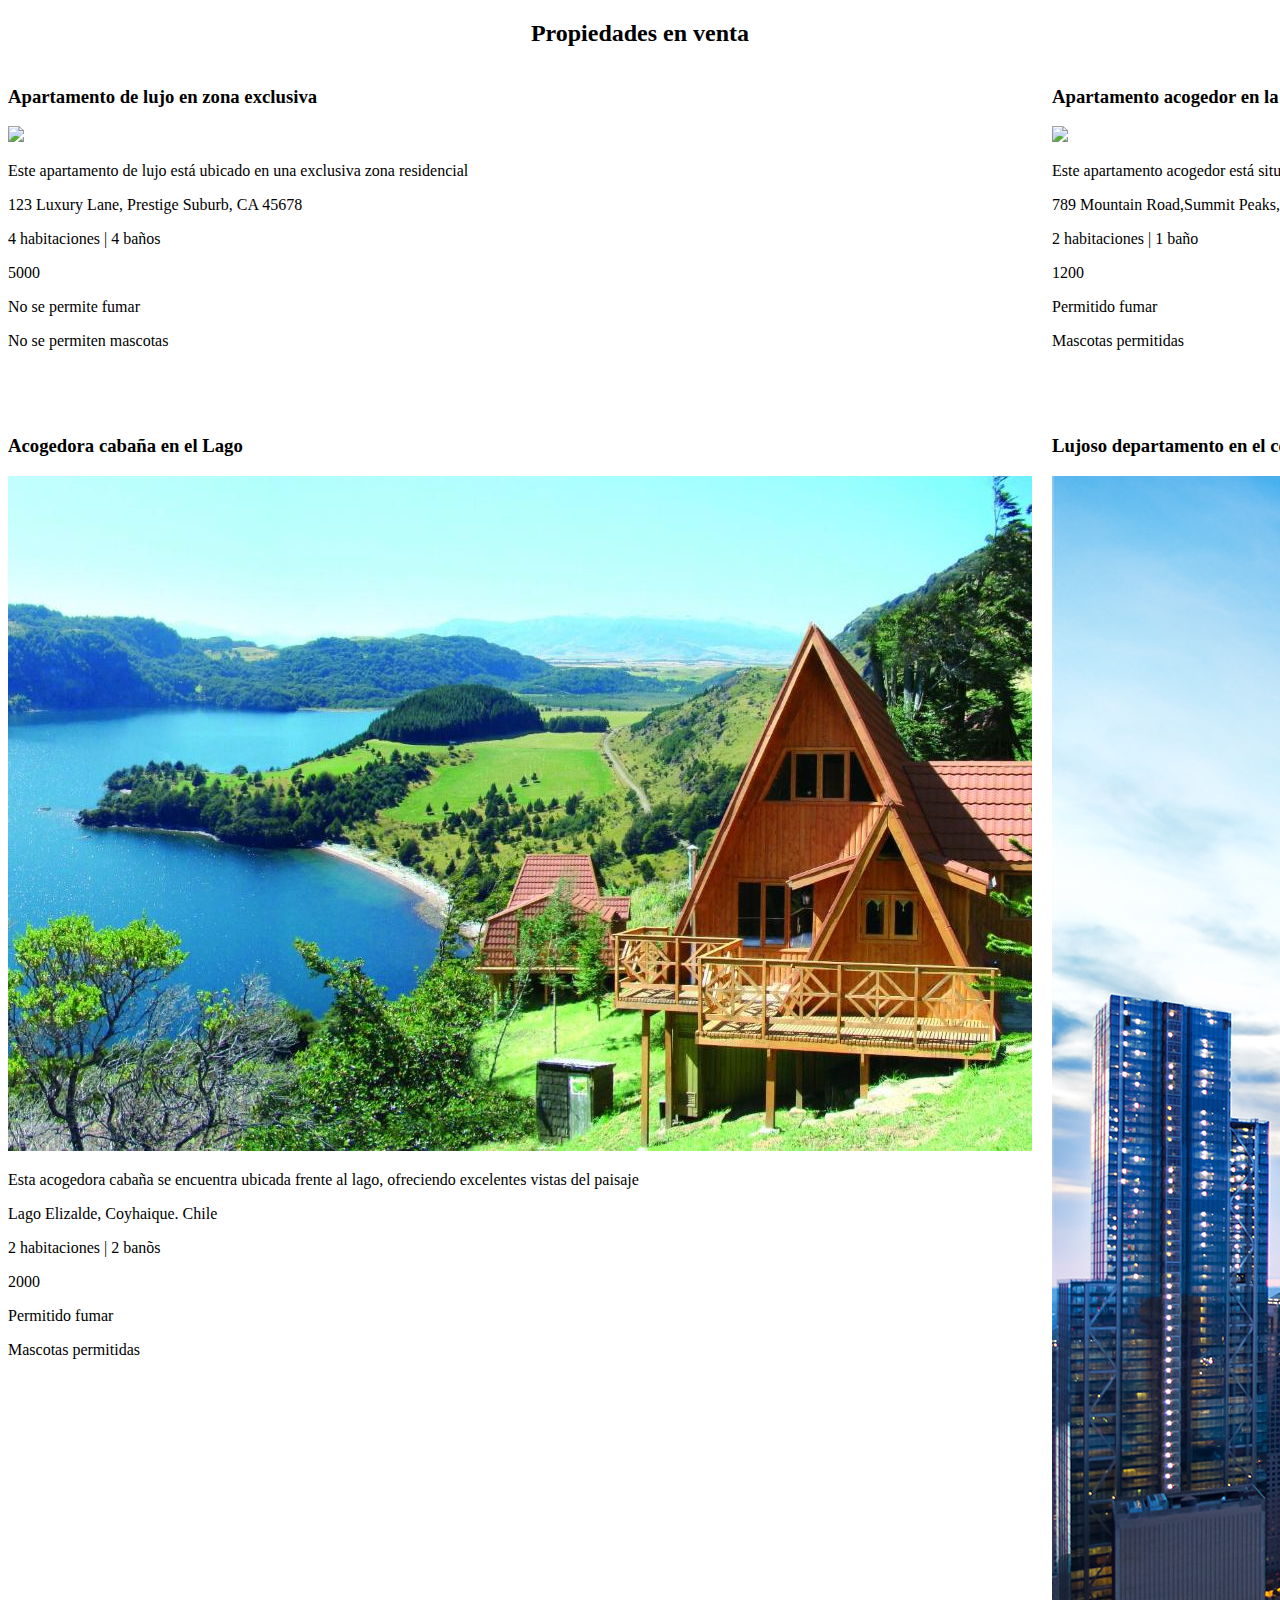
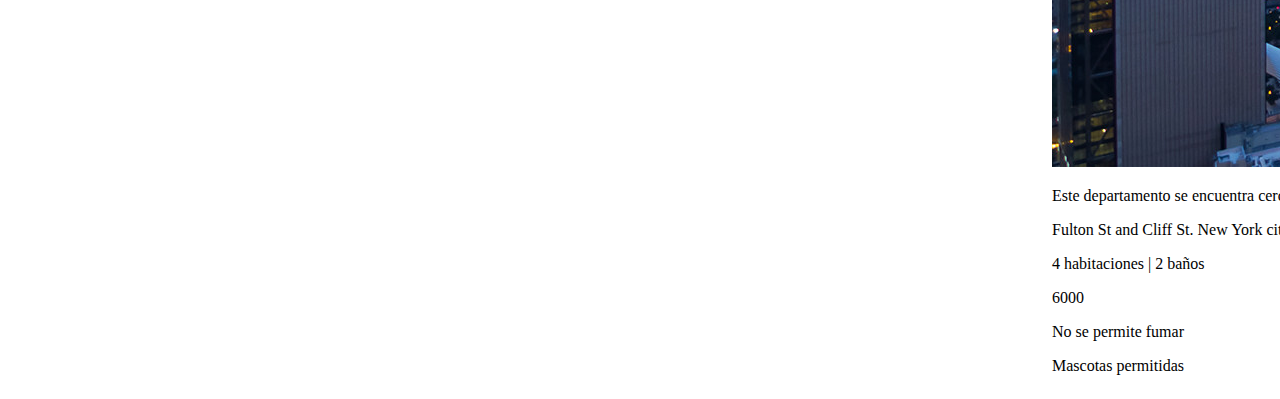
==== propiedades_venta.html @ f556a446 "create-index-indexVenta-scriptVenta" ====
<!DOCTYPE html>
<html lang="es">
<head>
    <meta charset="UTF-8">
    <meta name="viewport" content="width=device-width, initial-scale=1.0">
    <title> Propiedades en venta</title>
    <link rel="stylesheet" href="assets\css\styles_venta.css">
        <link
      href="https://cdn.jsdelivr.net/npm/bootstrap@5.3.1/dist/css/bootstrap.min.css"
      rel="stylesheet"
      integrity="sha384-4bw+/aepP/YC94hEpVNVgiZdgIC5+VKNBQNGCHeKRQN+PtmoHDEXuppvnDJzQIu9"
      crossorigin="anonymous"
    />
    
</head>
<body>
    <div class="container mt-5">
        <section id="venta">
           <h2 style = "text-align: center;"><strong>Propiedades en venta</strong></h2>
          <div class="row"> </div>




<!-- Font awesome -->
<script
src="https://kit.fontawesome.com/f5bdbb41e0.js"
crossorigin="anonymous"
></script>
<!-- Bootstrap JS -->
<script
src="https://cdn.jsdelivr.net/npm/bootstrap@5.3.1/dist/js/bootstrap.bundle.min.js"
integrity="sha384-HwwvtgBNo3bZJJLYd8oVXjrBZt8cqVSpeBNS5n7C8IVInixGAoxmnlMuBnhbgrkm"
crossorigin="anonymous"
></script>
<script src="assets\js\scriptVenta.js"></script>
</body>
</html>
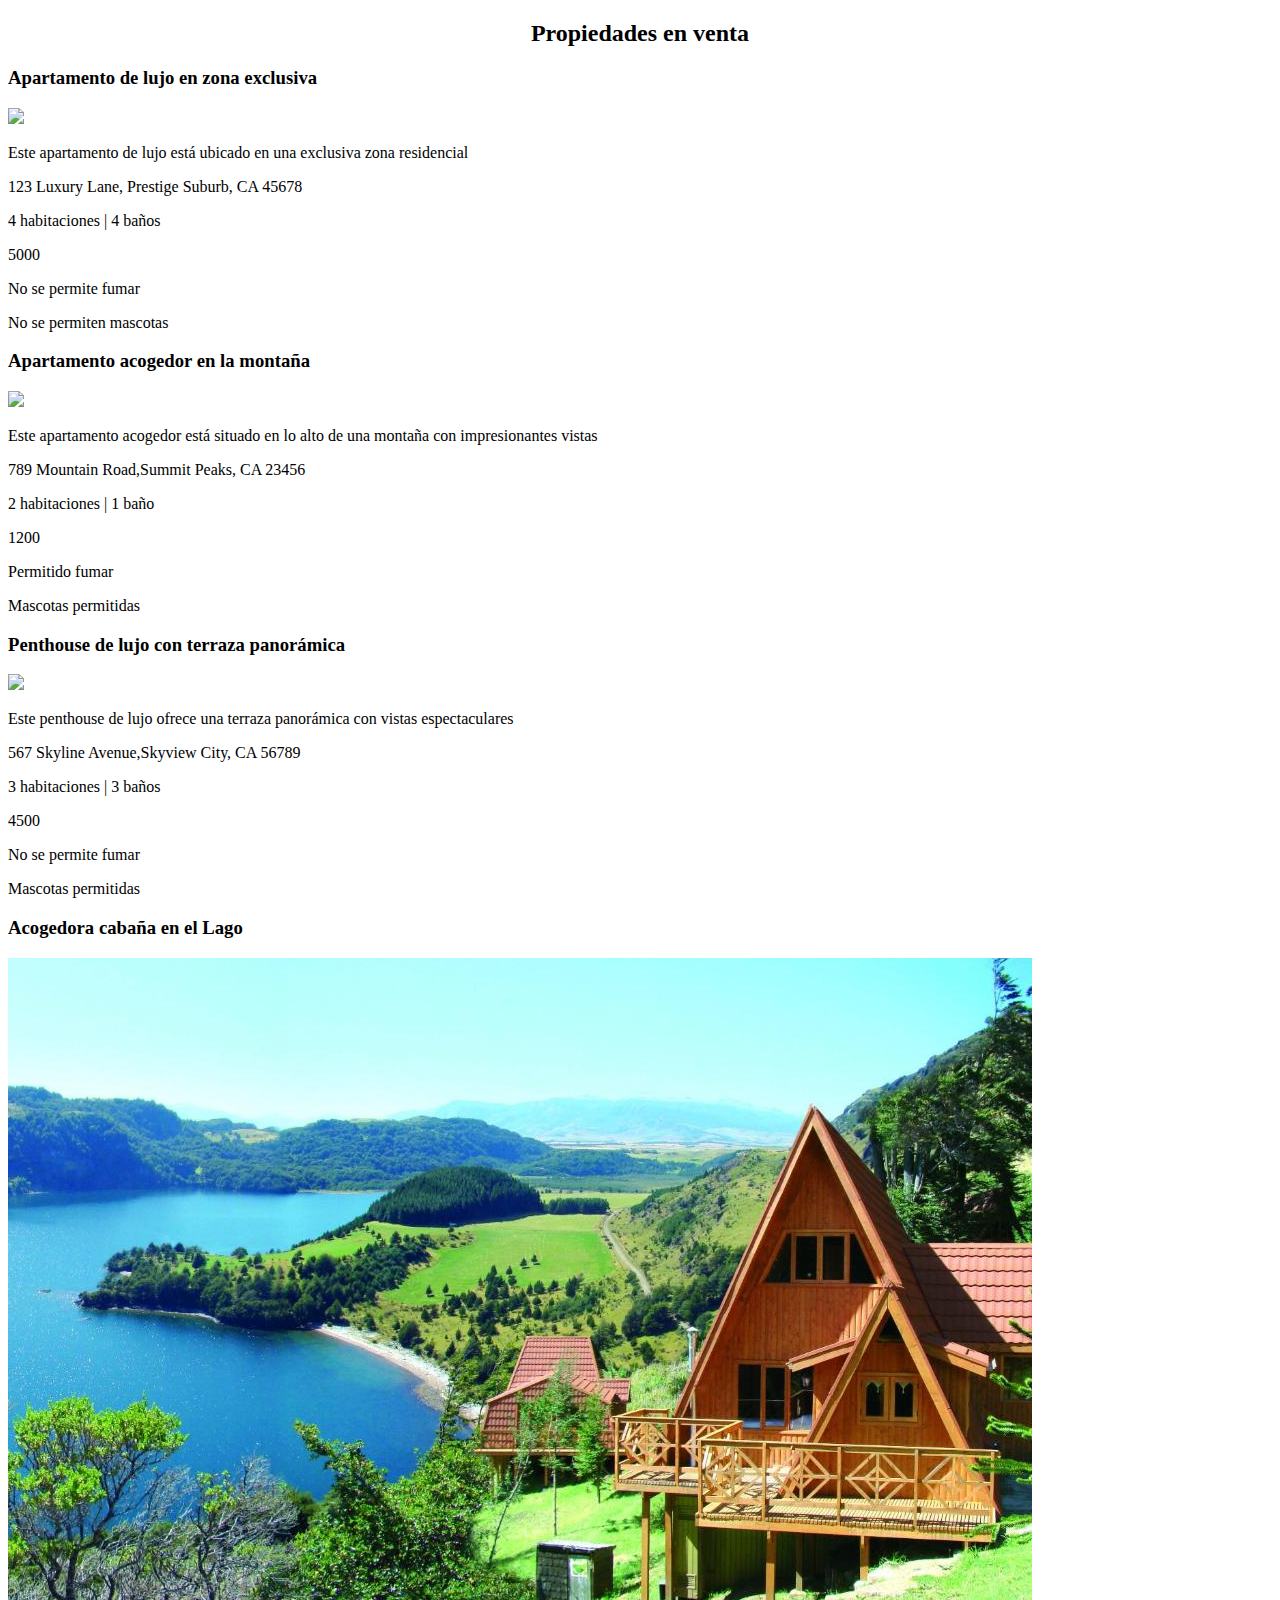
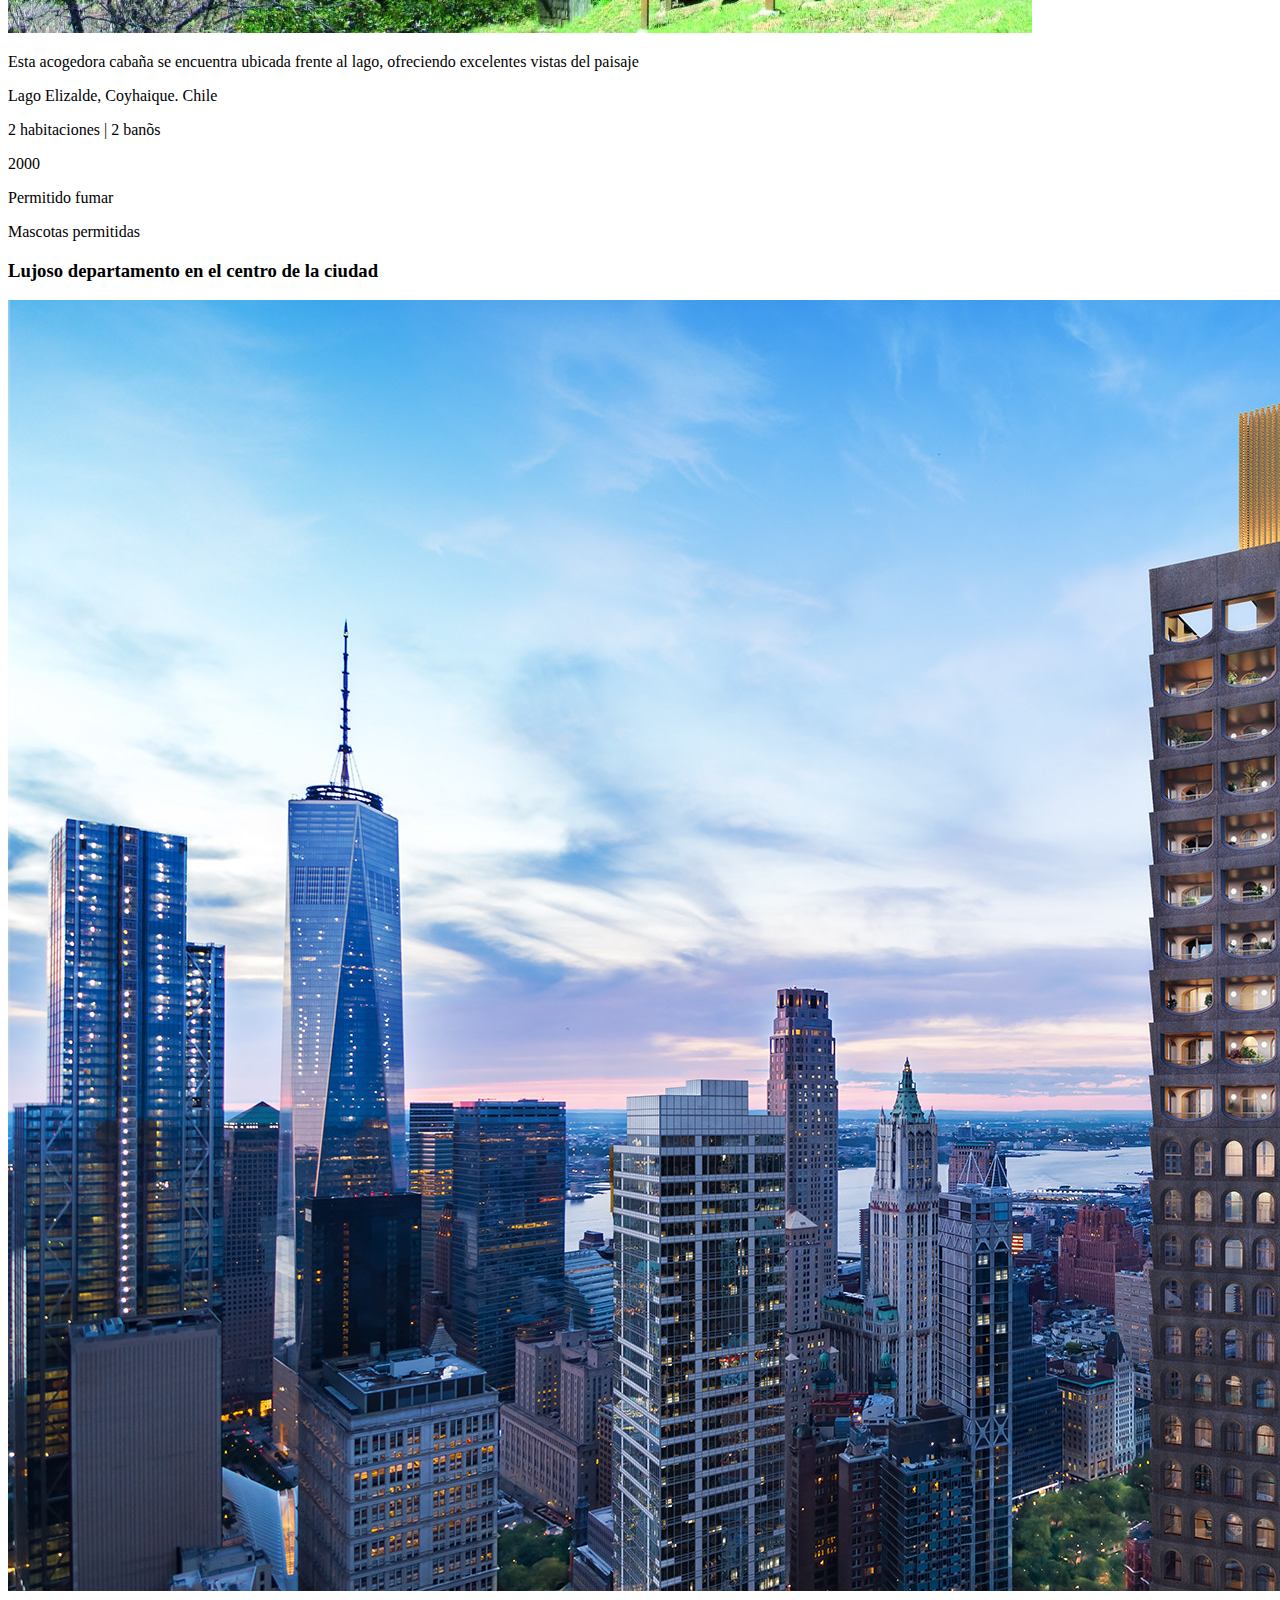
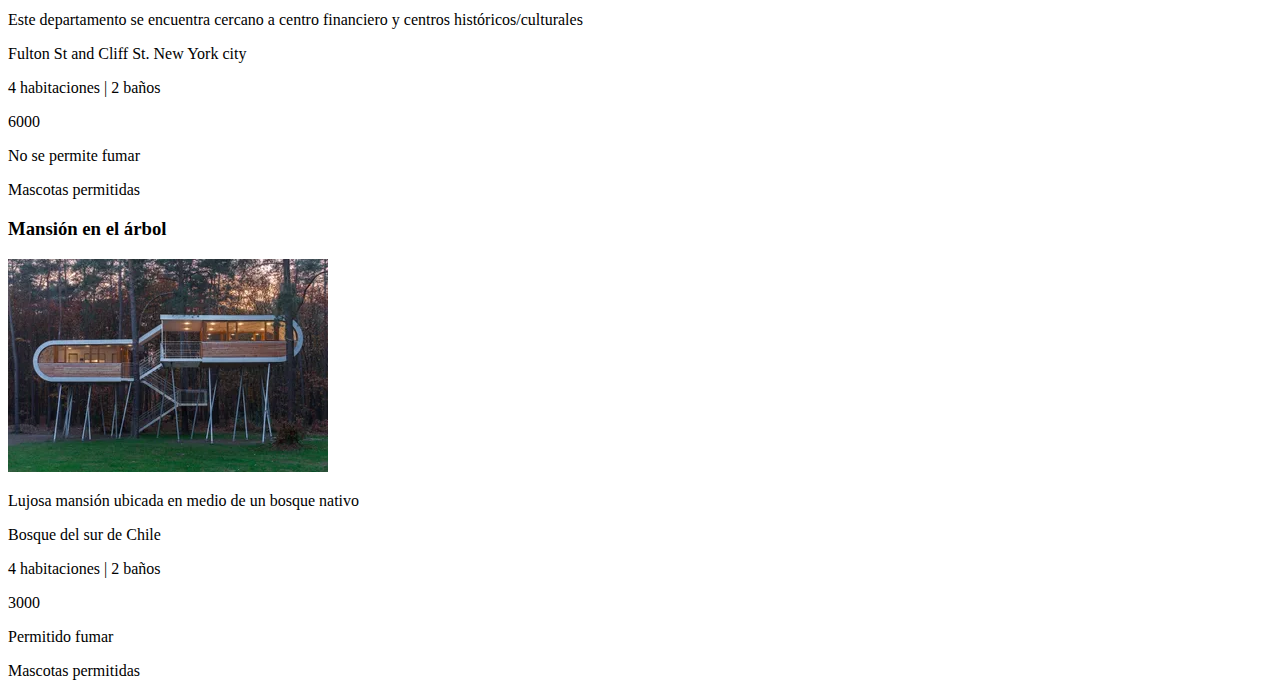
==== commit bea2c668: "create-index-alquiler" ====
--- a/propiedades_venta.html
+++ b/propiedades_venta.html
@@ -4,7 +4,6 @@
     <meta charset="UTF-8">
     <meta name="viewport" content="width=device-width, initial-scale=1.0">
     <title> Propiedades en venta</title>
-    <link rel="stylesheet" href="assets\css\styles_venta.css">
         <link
       href="https://cdn.jsdelivr.net/npm/bootstrap@5.3.1/dist/css/bootstrap.min.css"
       rel="stylesheet"
